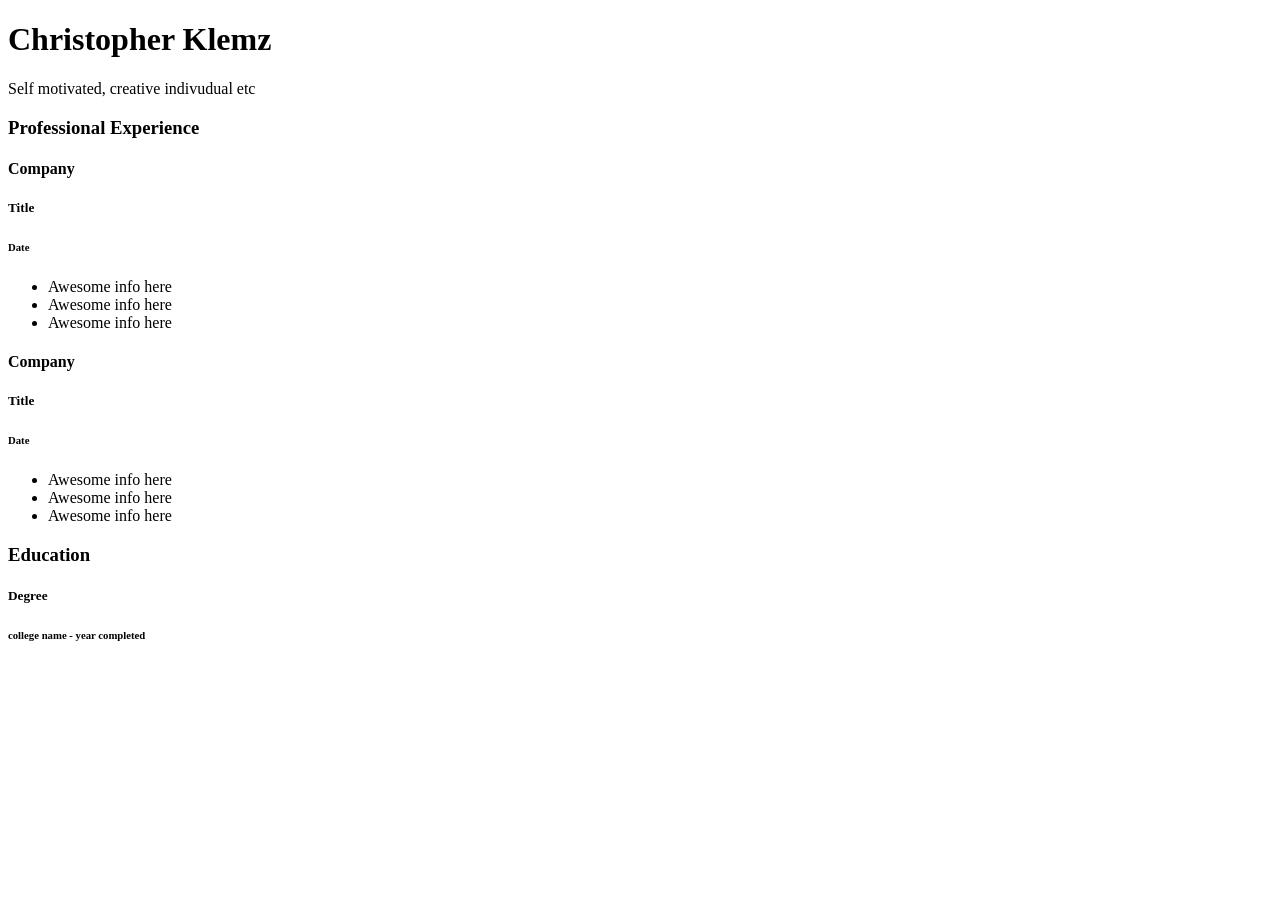
==== index.html @ ac6b109a "Create index.html" ====
<!DOCTYPE html>
<html>
<head>
  <meta charset="utf-8">
  <meta name="viewport" content="width=device-width">
  <title>Christopher Klemz Resume</title>
</head>
<body>
   <div>
     <h1>Christopher Klemz</h1>
     <p>Self motivated, creative indivudual etc</p>
   </div>
  
   <div class="exp-header">
     <h3>Professional Experience</h3>
   </div>
  
   <div>
     <h4>Company</h4>
     <h5>Title</h5>
     <h6>Date</h6>
     
     <ul>
       <li>Awesome info here</li>
       <li>Awesome info here</li>
       <li>Awesome info here</li>
     </ul>
  </div>
  
  <div>
     <h4>Company</h4>
     <h5>Title</h5>
     <h6>Date</h6>
     
     <ul>
       <li>Awesome info here</li>
       <li>Awesome info here</li>
       <li>Awesome info here</li>
     </ul>
  </div>
  
  <div class="exp-header">
    <h3>Education</h3>
  </div>
  
  <div>
    <h5>Degree</h5>
    <h6>college name - year completed</h6>
  </div>
</body>
</html>
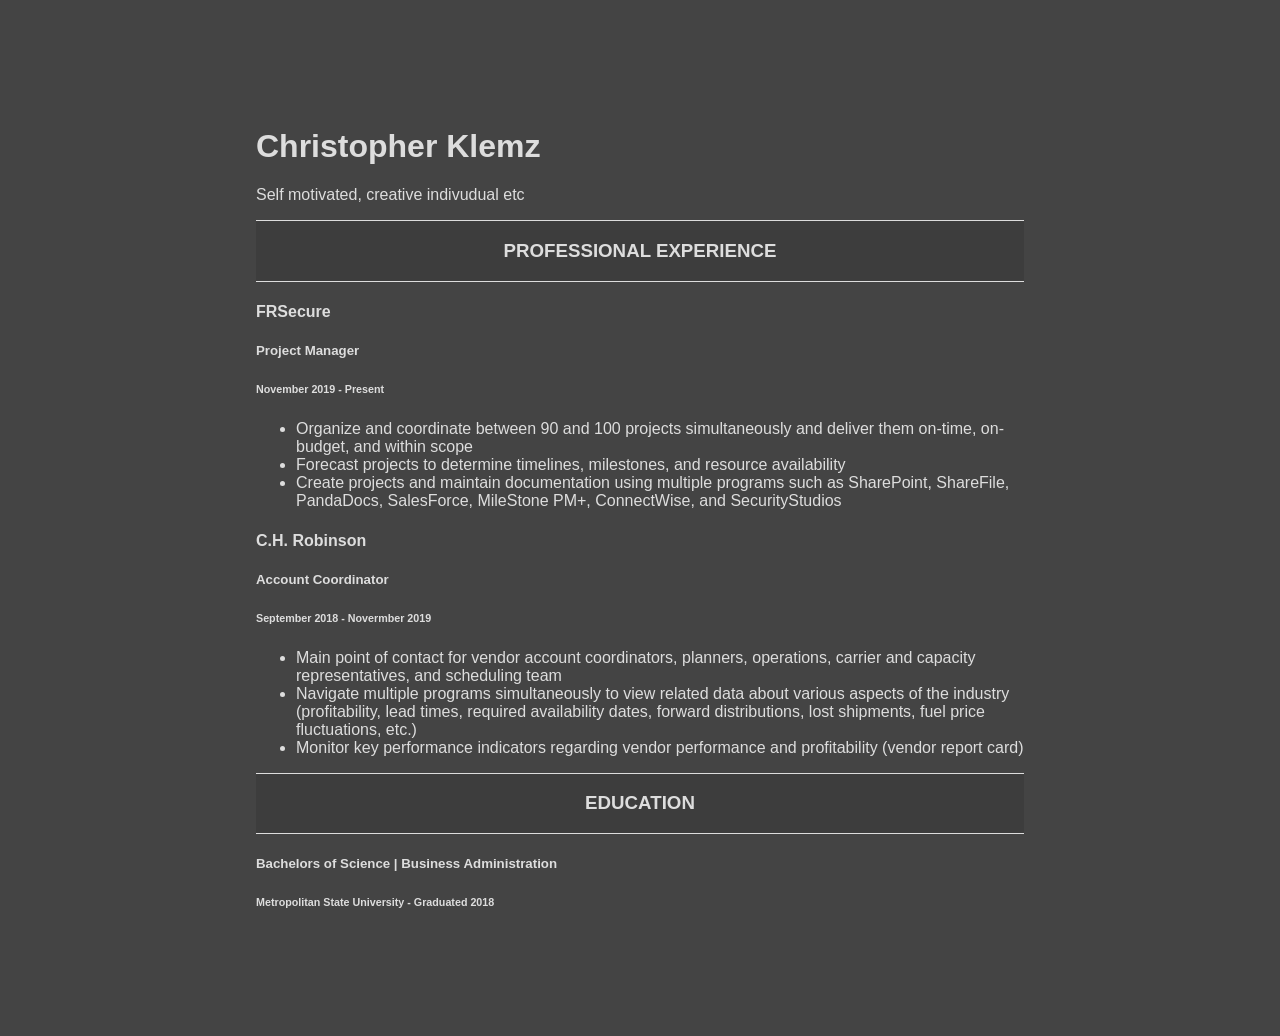
==== commit bc2ca689: "Update index.html" ====
--- a/index.html
+++ b/index.html
@@ -4,6 +4,7 @@
   <meta charset="utf-8">
   <meta name="viewport" content="width=device-width">
   <title>Christopher Klemz Resume</title>
+  <link rel="stylesheet" href="style.css" />
 </head>
 <body>
    <div>
@@ -16,26 +17,26 @@
    </div>
   
    <div>
-     <h4>Company</h4>
-     <h5>Title</h5>
-     <h6>Date</h6>
+     <h4>FRSecure</h4>
+     <h5>Project Manager</h5>
+     <h6>November 2019 - Present</h6>
      
      <ul>
-       <li>Awesome info here</li>
-       <li>Awesome info here</li>
-       <li>Awesome info here</li>
+       <li>Organize and coordinate between 90 and 100 projects simultaneously and deliver them on-time, on-budget, and within scope </li>
+       <li>Forecast projects to determine timelines, milestones, and resource availability</li>
+       <li>Create projects and maintain documentation using multiple programs such as SharePoint, ShareFile, PandaDocs, SalesForce, MileStone PM+, ConnectWise, and SecurityStudios</li>
      </ul>
   </div>
   
   <div>
-     <h4>Company</h4>
-     <h5>Title</h5>
-     <h6>Date</h6>
+     <h4>C.H. Robinson</h4>
+     <h5>Account Coordinator</h5>
+     <h6>September 2018 - Novermber 2019</h6>
      
      <ul>
-       <li>Awesome info here</li>
-       <li>Awesome info here</li>
-       <li>Awesome info here</li>
+       <li>Main point of contact for vendor account coordinators, planners, operations, carrier and capacity representatives, and scheduling team</li>
+       <li>Navigate multiple programs simultaneously to view related data about various aspects of the industry (profitability, lead times, required availability dates, forward distributions, lost shipments, fuel price fluctuations, etc.) </li>
+       <li>Monitor key performance indicators regarding vendor performance and profitability (vendor report card) </li>
      </ul>
   </div>
   
@@ -44,8 +45,8 @@
   </div>
   
   <div>
-    <h5>Degree</h5>
-    <h6>college name - year completed</h6>
+    <h5>Bachelors of Science | Business Administration</h5>
+    <h6>Metropolitan State University - Graduated 2018</h6>
   </div>
 </body>
 </html>
--- a/style.css
+++ b/style.css
@@ -0,0 +1,14 @@
+Body {
+  background-color: #444444;
+  color: #dddddd;
+  font-family: Arial, Helvetica, sans-serif;
+  margin: 10% 20%;
+}
+
+.exp-header {
+  text-align: center;
+  text-transform: uppercase;
+  border-top: 1px solid #dddddd;
+  border-bottom: 1px solid #dddddd;
+  background-color: rgba(0,0,0, 0.1)
+}
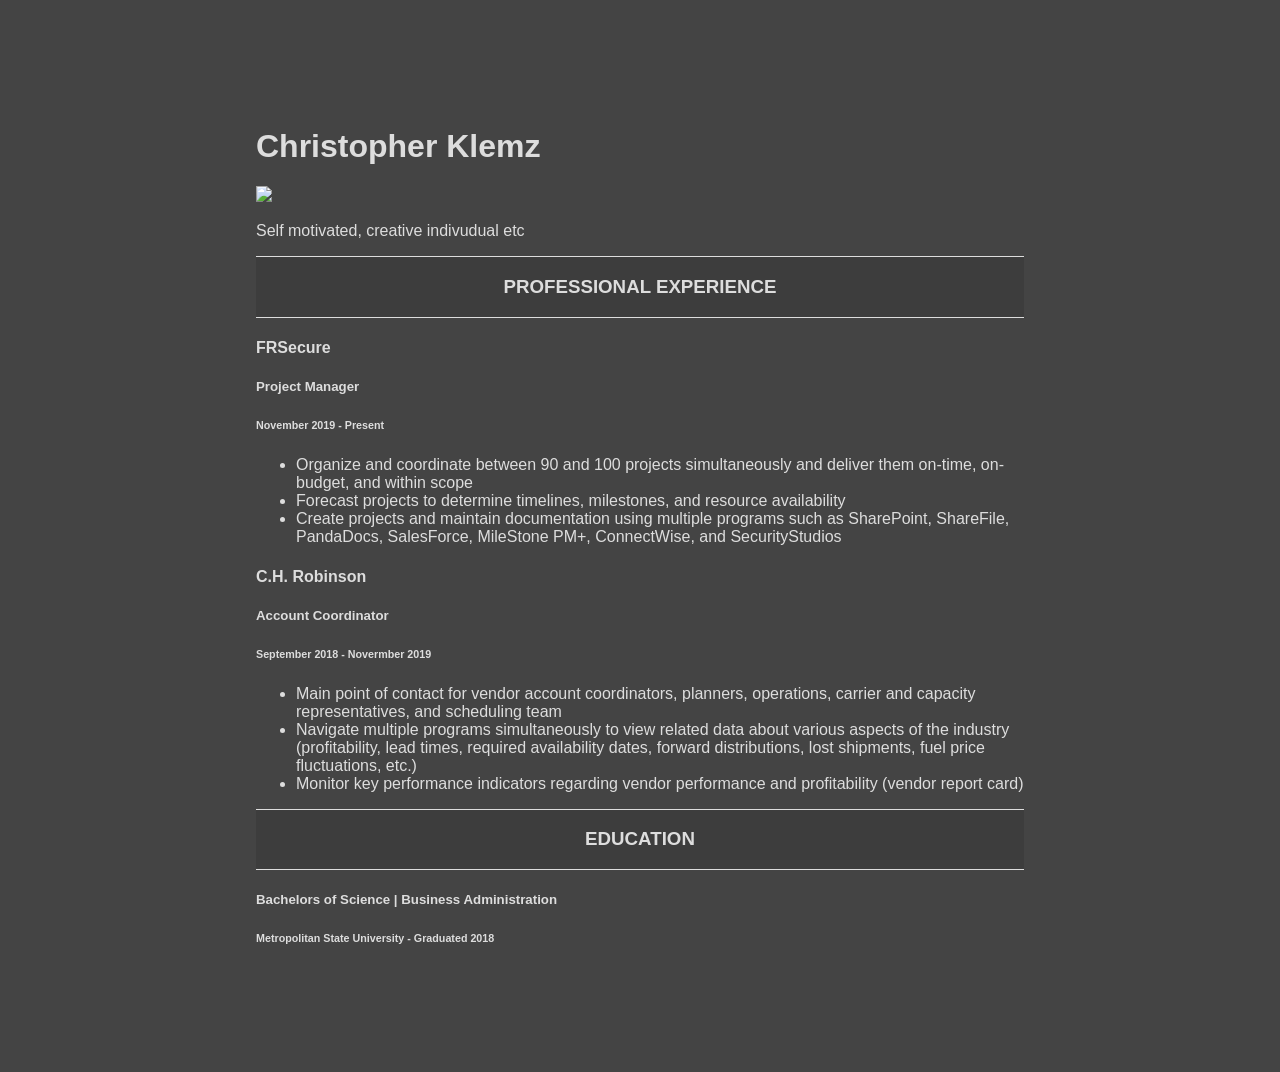
==== commit 383ac29c: "Update index.html" ====
--- a/index.html
+++ b/index.html
@@ -8,7 +8,10 @@
 </head>
 <body>
    <div>
-     <h1>Christopher Klemz</h1>
+     <h1>Christopher Klemz</h1> 
+     
+     <img src="https://media-exp1.licdn.com/dms/image/C5603AQHrQmJqaUQ9dA/profile-displayphoto-shrink_400_400/0/1551833270926?e=1618444800&v=beta&t=JAKZHGeCygY9s7POGQjvEn-lstrBauWJ93cR21Qv7y0" class="center" />
+  
      <p>Self motivated, creative indivudual etc</p>
    </div>
   
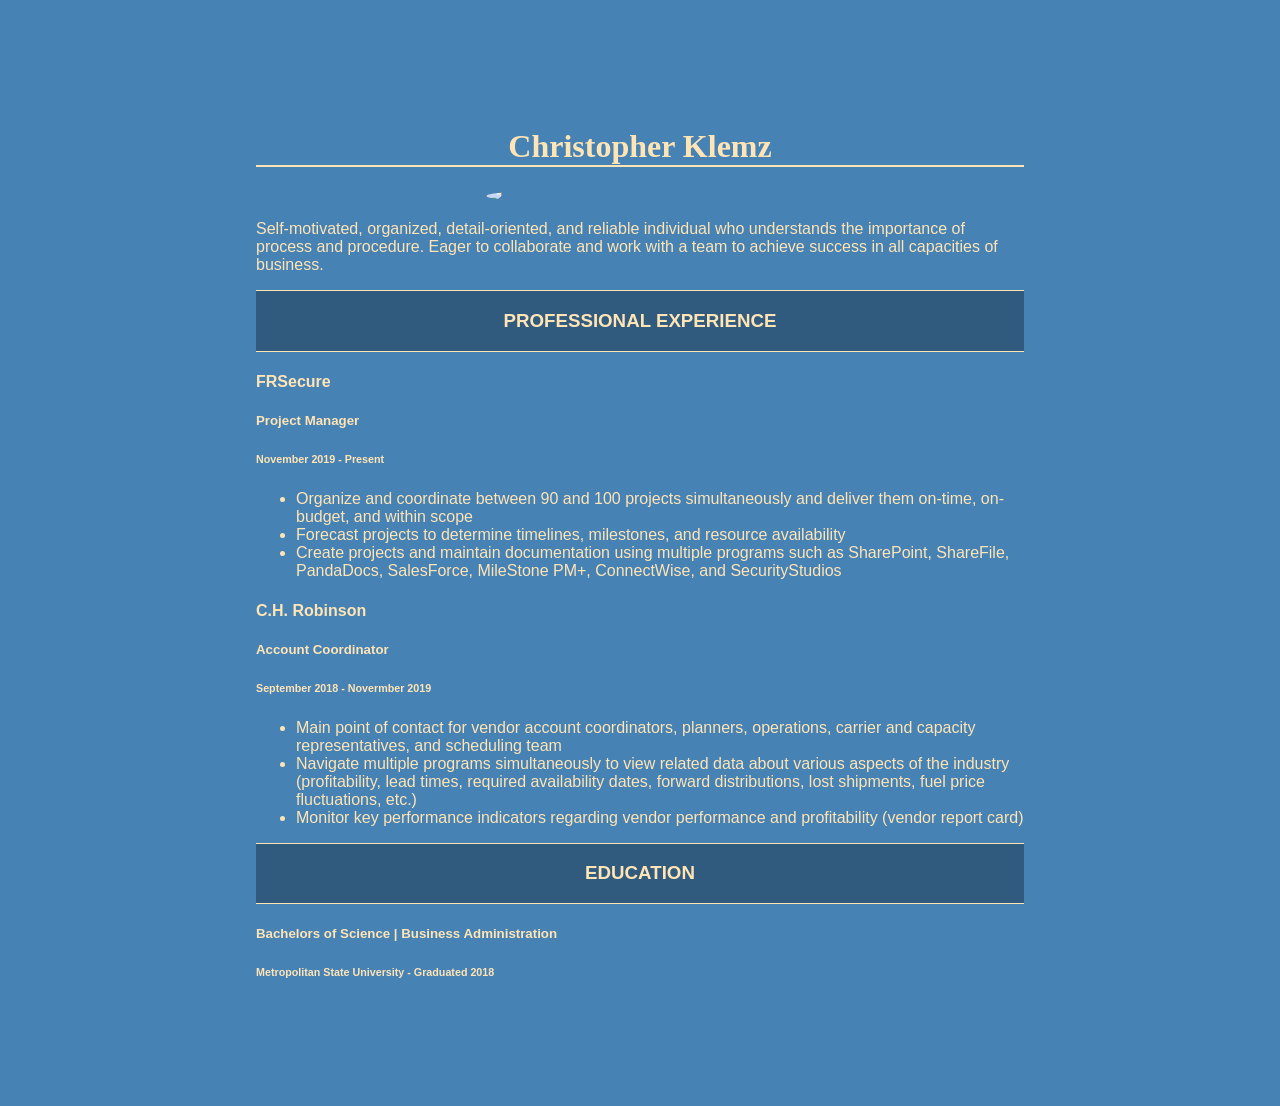
==== commit ae92fee3: "Update index.html" ====
--- a/index.html
+++ b/index.html
@@ -12,7 +12,7 @@
      
      <img src="https://media-exp1.licdn.com/dms/image/C5603AQHrQmJqaUQ9dA/profile-displayphoto-shrink_400_400/0/1551833270926?e=1618444800&v=beta&t=JAKZHGeCygY9s7POGQjvEn-lstrBauWJ93cR21Qv7y0" class="center" />
   
-     <p>Self motivated, creative indivudual etc</p>
+     <p>Self-motivated, organized, detail-oriented, and reliable individual who understands the importance of process and procedure. Eager to collaborate and work with a team to achieve success in all capacities of business. </p>
    </div>
   
    <div class="exp-header">
--- a/style.css
+++ b/style.css
@@ -1,14 +1,28 @@
 Body {
-  background-color: #444444;
-  color: #dddddd;
+  background-color: #4682b4;
+  color: #ffe4b5;
   font-family: Arial, Helvetica, sans-serif;
   margin: 10% 20%;
+}
+
+h1 {
+  font-family: Times, sans;
+  text-align: center;
+  border-bottom: 2px solid #ffe4b5;
+}
+
+.center {
+  display: block;
+  margin-left: auto;
+  margin-right: auto;
+  width: 40%;
+  border-radius: 50%;
 }
 
 .exp-header {
   text-align: center;
   text-transform: uppercase;
-  border-top: 1px solid #dddddd;
-  border-bottom: 1px solid #dddddd;
-  background-color: rgba(0,0,0, 0.1)
+  border-top: 1px solid #ffe4b5;
+  border-bottom: 1px solid #ffe4b5;
+  background-color: rgba(0,0,0, 0.3)
 }
